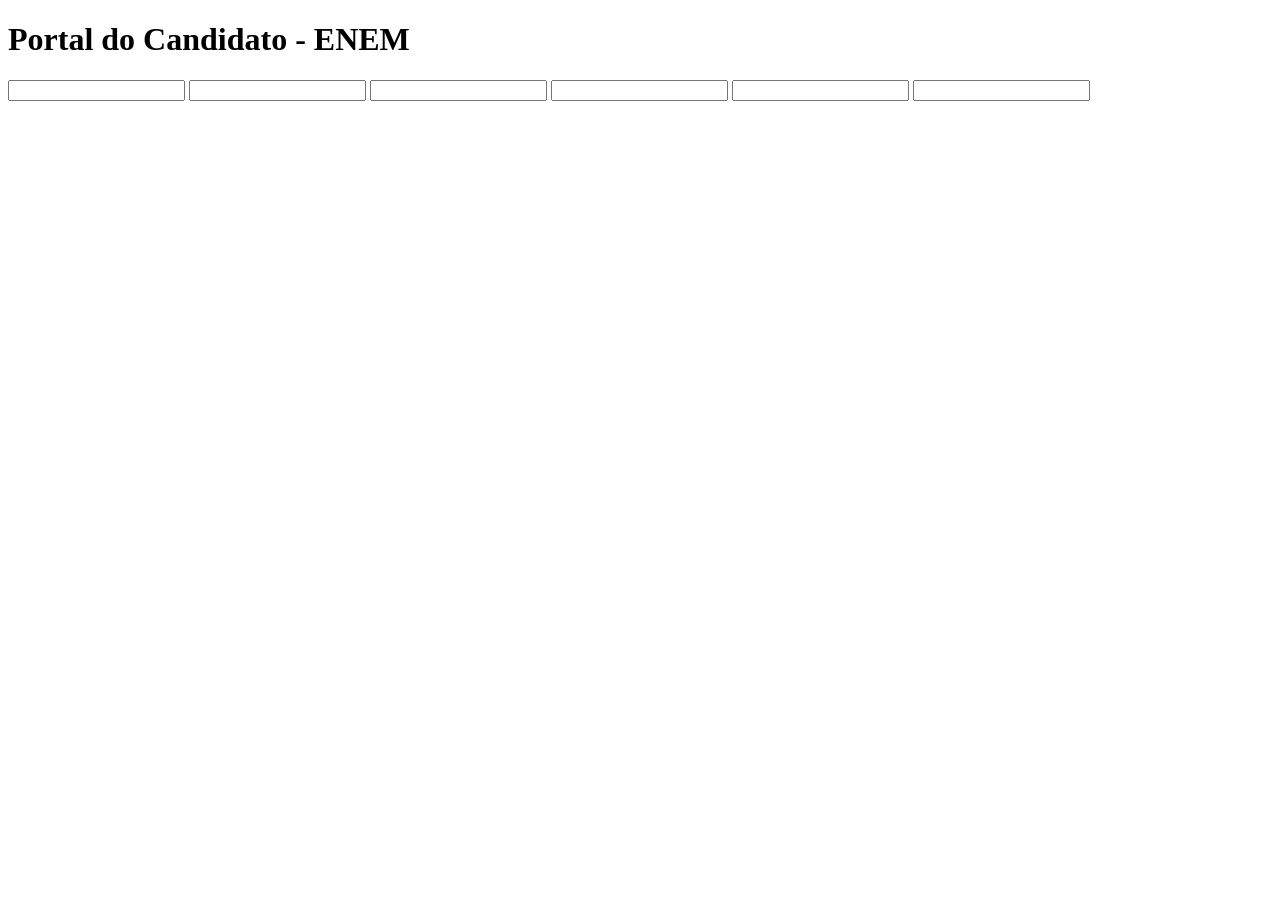
==== cadastro.html @ 1d51870b "feat: terminando alterações" ====
<!DOCTYPE html>
<html lang="pt-BR">

<head>
    <meta charset="UTF-8">
    <meta name="viewport" content="width=device-width, initial-scale=1.0">
    <title>Document</title>
    <link rel="stylesheet" href="cadastro.css">
</head>

<body>

    <header>
        <h1 class="title-login">Portal do Candidato - ENEM</h1>
    </header>

    <main>
        <div class="container">
            <label><input type="text" name=""></label>
            <label><input type="text" name="" id=""></label>
            <label></label><input type="text" name="" id=""></label>
            <label> <input type="text" name="" id=""></label>
            <label><input type="text" name="" id=""></label>
            <label></label><input type="text" name="" id=""></label>

        </div>
    </main>

    <footer class="rodape">

    </footer>

</body>

</html>
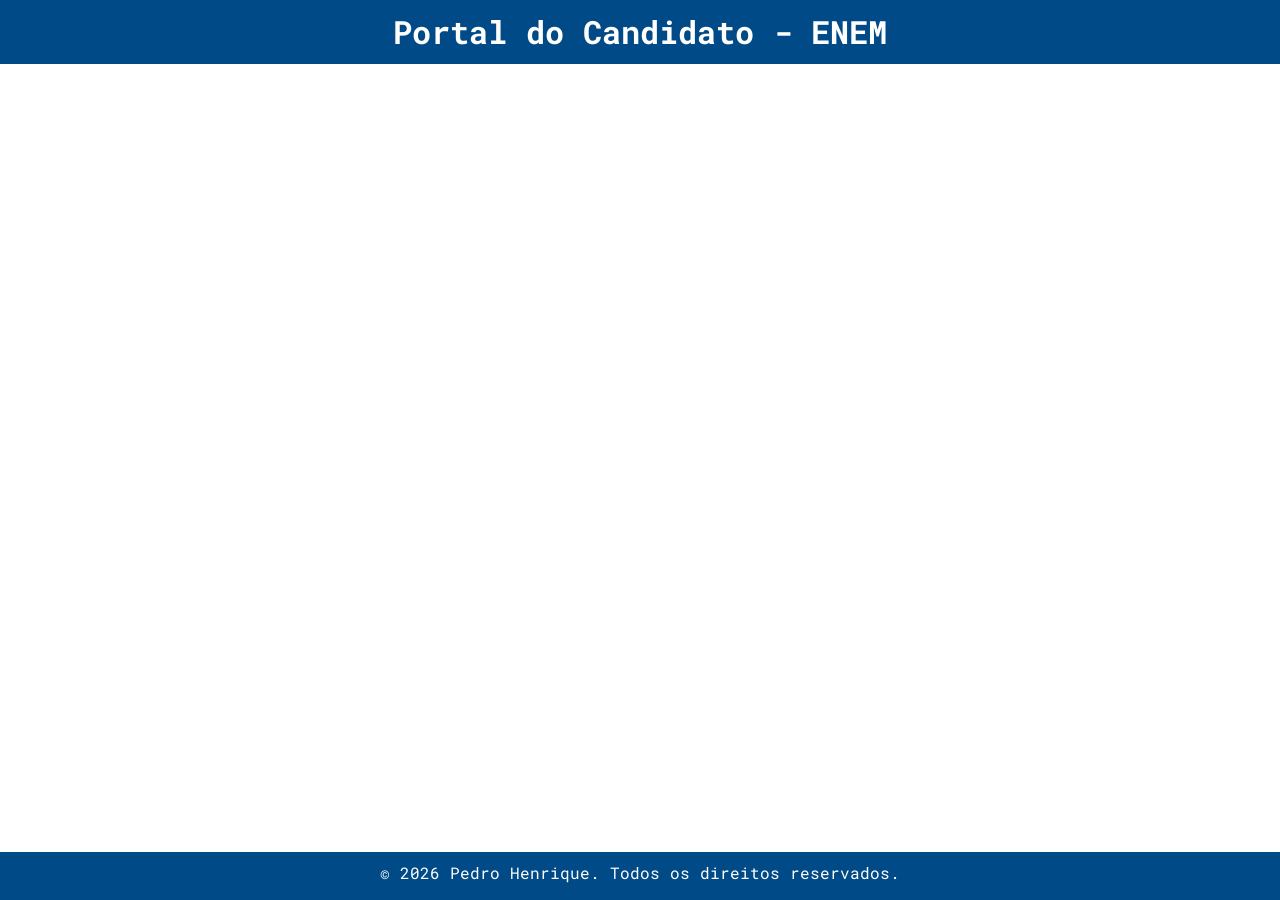
==== commit 95c923d7: "feat: adicionado mudanças" ====
--- a/cadastro.html
+++ b/cadastro.html
@@ -6,6 +6,7 @@
     <meta name="viewport" content="width=device-width, initial-scale=1.0">
     <title>Document</title>
     <link rel="stylesheet" href="cadastro.css">
+    <script defer src="cadastro.js"></script>
 </head>
 
 <body>
@@ -15,19 +16,19 @@
     </header>
 
     <main>
-        <div class="container">
-            <label><input type="text" name=""></label>
-            <label><input type="text" name="" id=""></label>
-            <label></label><input type="text" name="" id=""></label>
-            <label> <input type="text" name="" id=""></label>
-            <label><input type="text" name="" id=""></label>
-            <label></label><input type="text" name="" id=""></label>
+        <form class="container">
+            <input type="text" name="text" placeholder="Nome Completo">
+            <input type="text" name="" id="">
+            <input type="text" name="" id="">
+            <input type="text" name="" id="">
+            <input type="text" name="" id="">
+            <input type="text" name="" id="">
 
-        </div>
+        </form>
     </main>
 
     <footer class="rodape">
-
+        <p class="p-text">© 2026 Pedro Henrique. Todos os direitos reservados.</p>
     </footer>
 
 </body>
--- a/cadastro.css
+++ b/cadastro.css
@@ -0,0 +1,50 @@
+@import url('https://fonts.googleapis.com/css2?family=Roboto+Mono:ital,wght@0,100..700;1,100..700&family=Rubik:ital,wght@0,300..900;1,300..900&display=swap');
+
+* {
+    padding: 0;
+    margin: 0;
+    box-sizing: border-box;
+    font-family: "Roboto Mono", monospace;
+}
+
+/* VARIAVEIS DAS CORES, FACILITAR O CSS */
+
+:root {
+    --primary: #004b87;
+    --button: #f1c40f;
+    --button2: rgb(27, 125, 27);
+    --background: #ffffff;
+    --error: #e74c3c;
+}
+
+/* HEADER */
+
+header {
+    height: 4rem;
+    width: 100%;
+    position: absolute;
+    top: 0;
+    padding: 10px;
+    background-color: var(--primary);
+}
+
+.title-login {
+    text-align: center;
+    color: #fff;
+}
+
+/* RODAPE */
+
+.rodape {
+    position: absolute;
+    bottom: 0;
+    background-color: var(--primary);
+    width: 100%;
+    height: 3rem;
+    padding: 10px;
+}
+
+.p-text {
+    color: #fff;
+    text-align: center;
+}
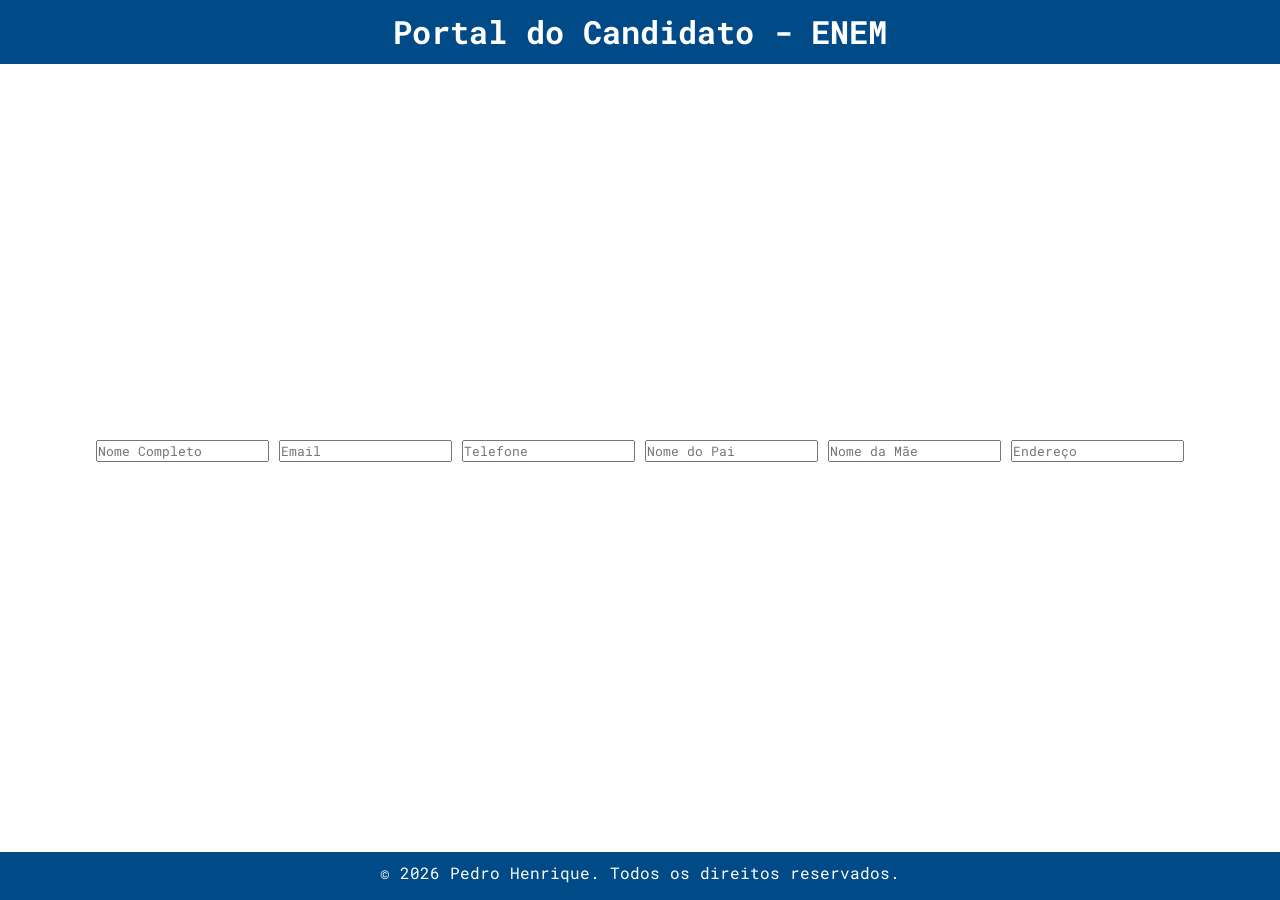
==== commit 8fdd988d: "bug: corrigindo bug" ====
--- a/cadastro.html
+++ b/cadastro.html
@@ -4,7 +4,7 @@
 <head>
     <meta charset="UTF-8">
     <meta name="viewport" content="width=device-width, initial-scale=1.0">
-    <title>Document</title>
+    <title>Cadastro</title>
     <link rel="stylesheet" href="cadastro.css">
     <script defer src="cadastro.js"></script>
 </head>
@@ -18,12 +18,11 @@
     <main>
         <form class="container">
             <input type="text" name="text" placeholder="Nome Completo">
-            <input type="text" name="" id="">
-            <input type="text" name="" id="">
-            <input type="text" name="" id="">
-            <input type="text" name="" id="">
-            <input type="text" name="" id="">
-
+            <input type="email" name="email" placeholder="Email">
+            <input type="number" name="telefone" placeholder="Telefone">
+            <input type="text" name="" placeholder="Nome do Pai">
+            <input type="text" name="" placeholder="Nome da Mãe">
+            <input type="text" name="" placeholder="Endereço">
         </form>
     </main>
 
--- a/cadastro.css
+++ b/cadastro.css
@@ -33,6 +33,22 @@
     color: #fff;
 }
 
+/* BODY */
+
+body {
+    min-height: 100vh;
+    display: flex;
+    align-items: center;
+    justify-content: center;
+    flex-direction: column;
+    position: relative;
+    background-color: var(--background);
+}
+
+/* CONTAINER */
+
+
+
 /* RODAPE */
 
 .rodape {
